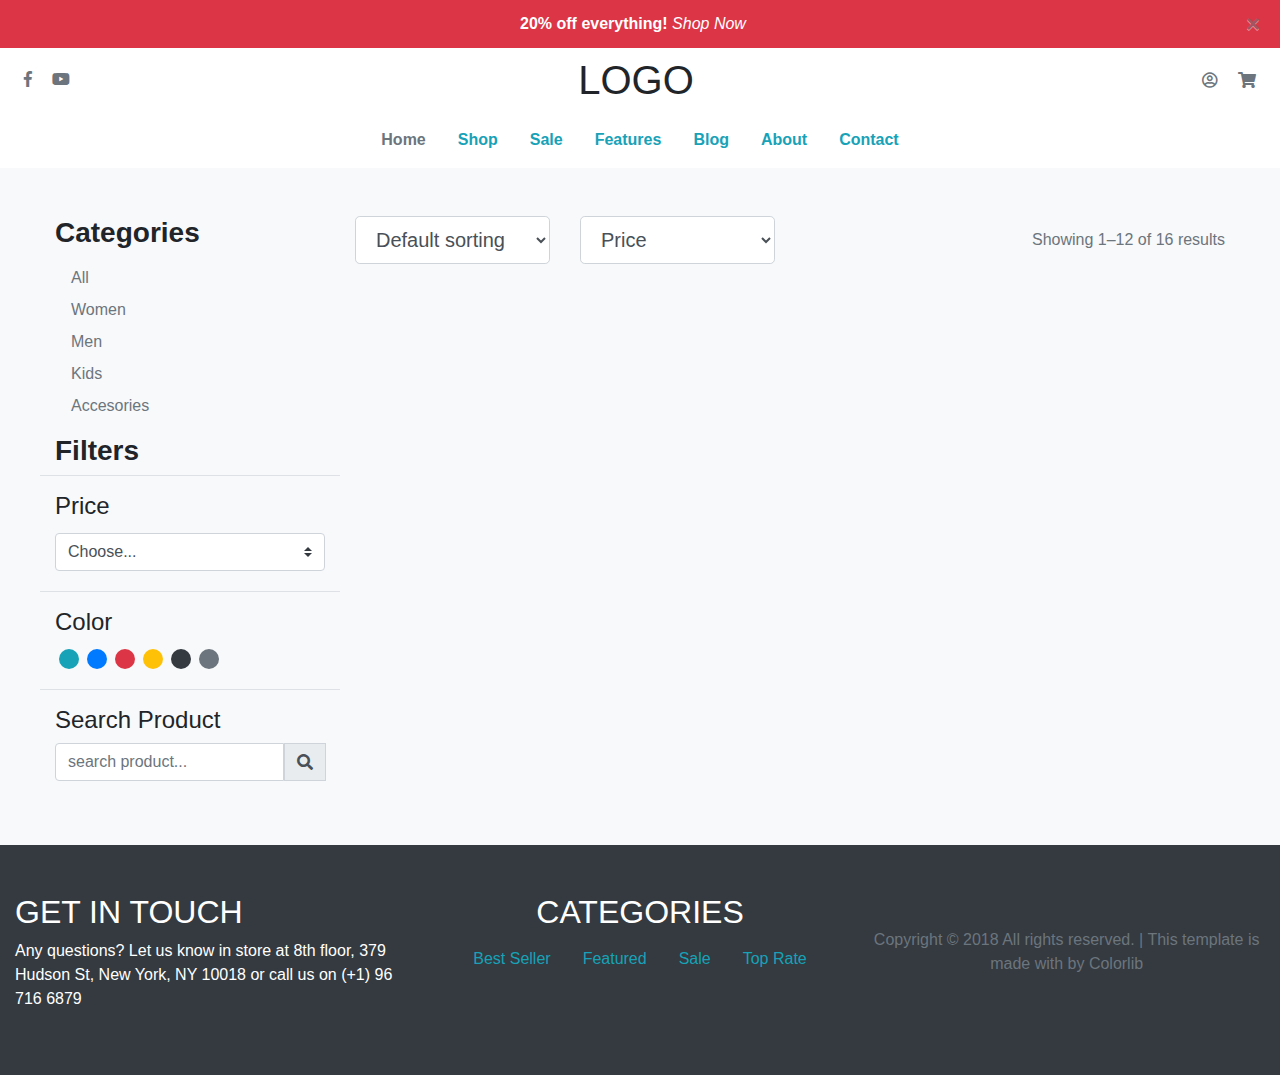
==== Front-End/products.html @ 2bd2a6d3 "update" ====
<!DOCTYPE html>
<html lang="en">

<head>
    <meta charset="UTF-8">
    <meta name="viewport" content="width=device-width, initial-scale=1.0">
    <meta http-equiv="X-UA-Compatible" content="ie=edge">
    <title>Product</title>
    <link rel="stylesheet" href="css/custom.css">
    <link rel="stylesheet" href="fontAwesome/css/fontawesome-all.min.css">
    <link rel="stylesheet" href="css/style.css">
    <script src="js/jquery.min.js"></script>
</head>

<body class="bg-light">
    <!-- fixed top -->
    <div class="alert alert-info bg-danger show m-0 text-center border-0 rounded-0" role="alert">
        <strong class="text-white">20% off everything!</strong>
        <a href="#" class="text-white font-italic">Shop Now</a>
        <button type="button" class="close text-muted" data-dismiss="alert" aria-label="Close">
            <span aria-hidden="true">&times;</span>
        </button>
    </div>

    <!-- Header -->
    <div class="bg-white d-flex align-items-center py-2">
        <div class="topbar-social mr-auto ml-3">
            <a href="#" class="m-2 text-muted">
                <i class="fab fa-facebook-f"></i>
            </a>
            <a href="#" class="m-2 text-muted">
                <i class="fab fa-youtube"></i>
            </a>
        </div>
        <h1 class="m-auto">LOGO</h1>
        <div class="shoppingCart ml-auto mr-3">
            <i class="far fa-user-circle text-muted m-2"></i>
            <i class="fas fa-shopping-cart text-muted m-2"></i>
        </div>
    </div>

    <!-- Menu -->
    <nav class="navbar navbar-expand-lg navbar-light bg-white">
        <button class="navbar-toggler" type="button" data-toggle="collapse" data-target="#navbarSupportedContent" aria-controls="navbarSupportedContent"
            aria-expanded="false" aria-label="Toggle navigation">
            <span class="navbar-toggler-icon"></span>
        </button>

        <div class="collapse navbar-collapse" id="navbarSupportedContent">
            <ul class="nav d-flex w-100 justify-content-center font-weight-bold">
                <li class="nav-item">
                    <a class="nav-link active disabled" href="#">Home</a>
                </li>
                <li class="nav-item">
                    <a class="nav-link text-info" href="#">Shop</a>
                </li>
                <li class="nav-item">
                    <a class="nav-link text-info" href="#">Sale</a>
                </li>
                <li class="nav-item">
                    <a class="nav-link text-info" href="#">Features</a>
                </li>
                <li class="nav-item">
                    <a class="nav-link text-info" href="#">Blog</a>
                </li>
                <li class="nav-item">
                    <a class="nav-link text-info" href="#">About</a>
                </li>
                <li class="nav-item">
                    <a class="nav-link text-info" href="#">Contact</a>
                </li>
            </ul>
        </div>
    </nav>

    <div class="container my-5">
        <div class="row">
            <div class="col-sm-3 sidebar">
                <div class="row Categories">
                    <div class="col-sm-12">
                        <h3 class="font-weight-bold">Categories</h3>
                    </div>

                    <div class="col-sm-12">
                        <ul class="pl-3 list-style-none">
                            <li class="my-2">
                                <a href="#" class="text-muted">All</a>
                            </li>
                            <li class="my-2">
                                <a href="#" class="text-muted">Women</a>
                            </li>
                            <li class="my-2">
                                <a href="#" class="text-muted">Men</a>
                            </li>
                            <li class="my-2">
                                <a href="#" class="text-muted">Kids</a>
                            </li>
                            <li class="my-2">
                                <a href="#" class="text-muted">Accesories</a>
                            </li>
                        </ul>
                    </div>
                </div>

                <div class="row Filters">
                    <div class="col-sm-12">
                        <h3 class="font-weight-bold">Filters</h3>
                    </div>
                    <div class="col-sm-12 border border-bottom-0 border-left-0 border-right-0 py-3">
                        <h4>Price</h4>
                        <select class="custom-select my-1 mr-sm-2" id="inlineFormCustomSelectPref">
                            <option selected>Choose...</option>
                            <option value="1">One</option>
                            <option value="2">Two</option>
                            <option value="3">Three</option>
                        </select>
                    </div>
                    <div class="col-sm-12 border border-bottom-0 border-left-0 border-right-0 py-3">
                        <h4>Color</h4>
                        <div class="col-sm-12">
                            <div class="row">
                                <div class="position-relative m-1 wc-20 hc-20 checkbox">
                                    <input type="checkbox" name="radio-stacked" class="position-absolute z-index-200 wc-20 hc-20 opacity-0">
                                    <label class="bgInfo wc-20 hc-20 radius-circle"></label>
                                    <i class="fas fa-check text-white position-absolute z-index-100 position-center font-size-12 opacity-0 iconCheck"></i>
                                </div>
                                <div class="position-relative m-1 wc-20 hc-20 checkbox">
                                    <input type="checkbox" name="radio-stacked" class="position-absolute z-index-200 wc-20 hc-20 opacity-0">
                                    <label class="bgPrimary wc-20 hc-20 radius-circle"></label>
                                    <i class="fas fa-check text-white position-absolute z-index-100 position-center font-size-12 opacity-0 iconCheck"></i>
                                </div>
                                <div class="position-relative m-1 wc-20 hc-20 checkbox">
                                    <input type="checkbox" name="radio-stacked" class="position-absolute z-index-200 wc-20 hc-20 opacity-0">
                                    <label class="bgDanger wc-20 hc-20 radius-circle"></label>
                                    <i class="fas fa-check text-white position-absolute z-index-100 position-center font-size-12 opacity-0 iconCheck"></i>
                                </div>
                                <div class="position-relative m-1 wc-20 hc-20 checkbox">
                                    <input type="checkbox" name="radio-stacked" class="position-absolute z-index-200 wc-20 hc-20 opacity-0">
                                    <label class="bgWarning wc-20 hc-20 radius-circle"></label>
                                    <i class="fas fa-check text-white position-absolute z-index-100 position-center font-size-12 opacity-0 iconCheck"></i>
                                </div>
                                <div class="position-relative m-1 wc-20 hc-20 checkbox">
                                    <input type="checkbox" name="radio-stacked" class="position-absolute z-index-200 wc-20 hc-20 opacity-0">
                                    <label class="bgDark wc-20 hc-20 radius-circle"></label>
                                    <i class="fas fa-check text-white position-absolute z-index-100 position-center font-size-12 opacity-0 iconCheck"></i>
                                </div>
                                <div class="position-relative m-1 wc-20 hc-20 checkbox">
                                    <input type="checkbox" name="radio-stacked" class="position-absolute z-index-200 wc-20 hc-20 opacity-0">
                                    <label class="bgSecondary wc-20 hc-20 radius-circle"></label>
                                    <i class="fas fa-check text-white position-absolute z-index-100 position-center font-size-12 opacity-0 iconCheck"></i>
                                </div>
                            </div>
                        </div>
                    </div>

                    <div class="col-sm-12 border border-bottom-0 border-left-0 border-right-0 py-3">
                        <h4>Search Product</h4>
                        <div class="input-group">
                            <input type="text" class="form-control" id="validationCustomUsername" placeholder="search product..." aria-describedby="inputGroupPrepend">

                            <div class="input-group-prepend">
                                <span class="input-group-text" id="inputGroupPrepend"><i class="fas fa-search"></i></span>
                            </div>
                        </div>
                    </div>
                </div>
            </div>

            <div class="col-sm-9 main">
                <div class="row">
                    <div class="col-sm-3">
                        <select class="form-control form-control-lg" id="inlineFormCustomSelectPref">
                            <option selected>Default sorting</option>
                            <option value="1">Popularity</option>
                            <option value="2">Price: low to high</option>
                            <option value="3">Price: high to low</option>
                        </select>
                    </div>
                    <div class="col-sm-3">
                        <select class="form-control form-control-lg" id="inlineFormCustomSelectPref">
                            <option selected>Price</option>
                            <option value="1">$0.00 - $50.00</option>
                            <option value="2">$50.00 - $100.00</option>
                            <option value="3">$100.00 - $150.00</option>
                        </select>
                    </div>
                    <div class="col-sm-6 d-flex justify-content-end align-items-center">
                        <p class="text-muted mb-0">Showing 1–12 of 16 results</p>
                    </div>
                </div>
            </div>
        </div>
    </div>


    <!-- Footer -->
    <footer class="bg-dark text-white py-5">
        <div class="container-fluid">
            <div class="row  d-flex justify-content-center align-items-start">
                <div class="col-sm-4">
                    <h2> GET IN TOUCH</h2>
                    <p>Any questions? Let us know in store at 8th floor, 379 Hudson St, New York, NY 10018 or call us on (+1)
                        96 716 6879</p>
                </div>

                <div class="col-sm-4 d-flex flex-column justify-content-center">
                    <h2 class="text-center">CATEGORIES</h2>
                    <ul class="nav justify-content-center">
                        <li class="nav-item">
                            <a class="nav-link text-info" href="#BestSeller">Best Seller</a>
                        </li>
                        <li class="nav-item">
                            <a class="nav-link text-info" href="#Featured">Featured</a>
                        </li>
                        <li class="nav-item">
                            <a class="nav-link text-info" href="#Sale">Sale</a>
                        </li>
                        <li class="nav-item">
                            <a class="nav-link text-info" href="#TopRate">Top Rate</a>
                        </li>
                    </ul>
                </div>

                <div class="col-sm-4 align-self-center">
                    <p class="text-muted text-center">Copyright © 2018 All rights reserved. | This template is made with by Colorlib</p>
                </div>
            </div>
        </div>
    </footer>


</body>
<script src="js/bootstrap.min.js"></script>

<!-- Tab Navi -->
<script>
    $(document).ready(function () {
        $('.productGroup .containerPro:not(:first)').hide();

        $('.buttonProduct li').click(function () {
            var indexbutton = $(this).index();
            $('.productGroup .containerPro').hide();
            $('.productGroup .containerPro:eq(' + indexbutton + ')').fadeIn();

        })
    })
</script>

</html>
---- Front-End/css/style.css ----
.close {
    right: 15px;
}

.position-top {
    top: 0;
}

.position-bottom {
    bottom: 0;
}

.position-left {
    left: 0;
}

.position-right {
    right: 0;
}

.position-center-x {
    left: 50%;
    transform: translateX(-50%);
}
.position-center-y {
    top: 50%;
    transform: translateY(-50%);
}

.position-center {
    left: 50%;
    top: 50%;
    transform: translate(-50%, -50%);
}

.barnerVideo {
    height: 573px;
}

.list-style-none {
    list-style: none;
}

a:hover {
    color:#17a2b8!important;
    text-decoration: none;
}

.wc-20 {
    width: 20px;
}

.hc-20 {
    height: 20px;
}

.radius-circle {
    border-radius: 100%;
}

.opacity-0 {
    opacity: 0;
}

.bgInfo { background-color: #17a2b8; }

.bgPrimary { background-color: #007bff; }

.bgDanger { background-color: #dc3545; }

.bgWarning { background-color: #ffc107; }

.bgDark { background-color: #343a40; }

.bgSecondary { background-color: #6c757d; }

.font-size-12 {
    font-size: 12px;
}

.checkbox input:checked ~ .iconCheck {
    opacity: 1;
}

.z-index-100 { z-index: 100; }
.z-index-200 { z-index: 200; }
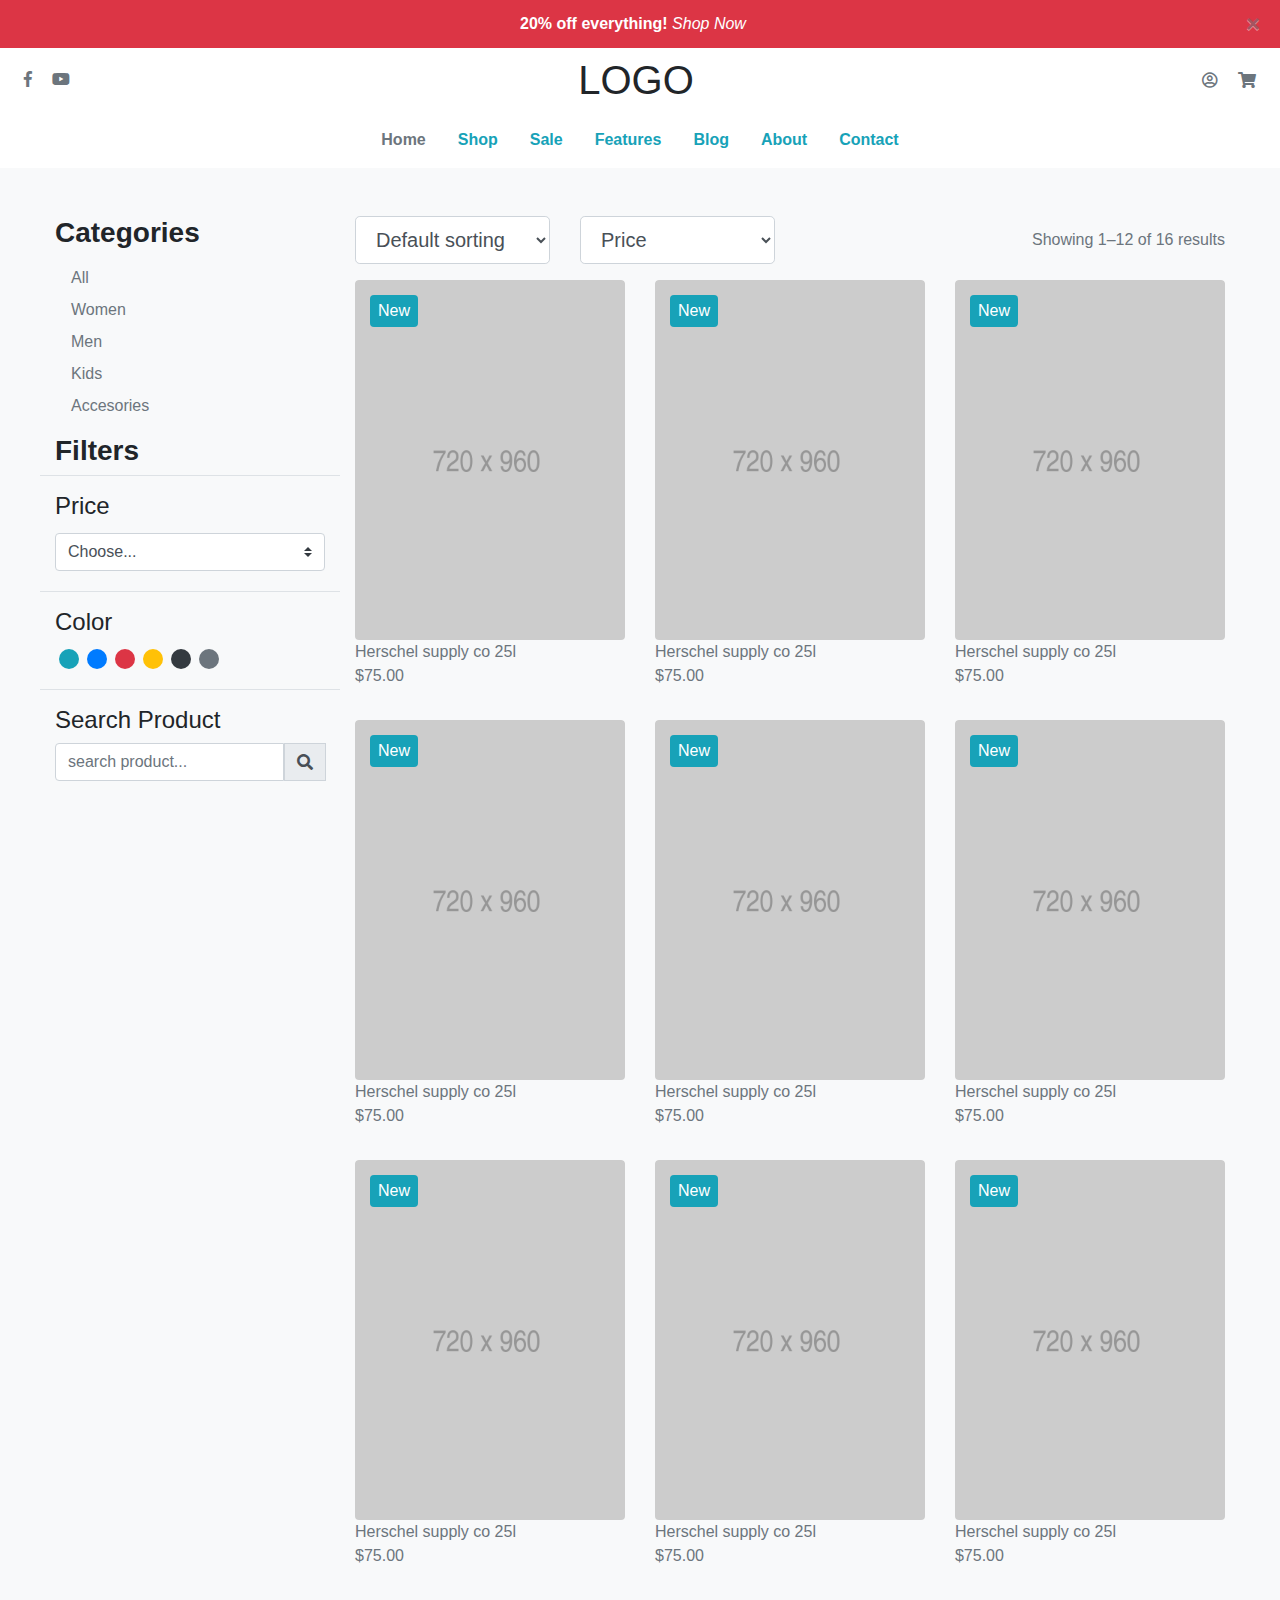
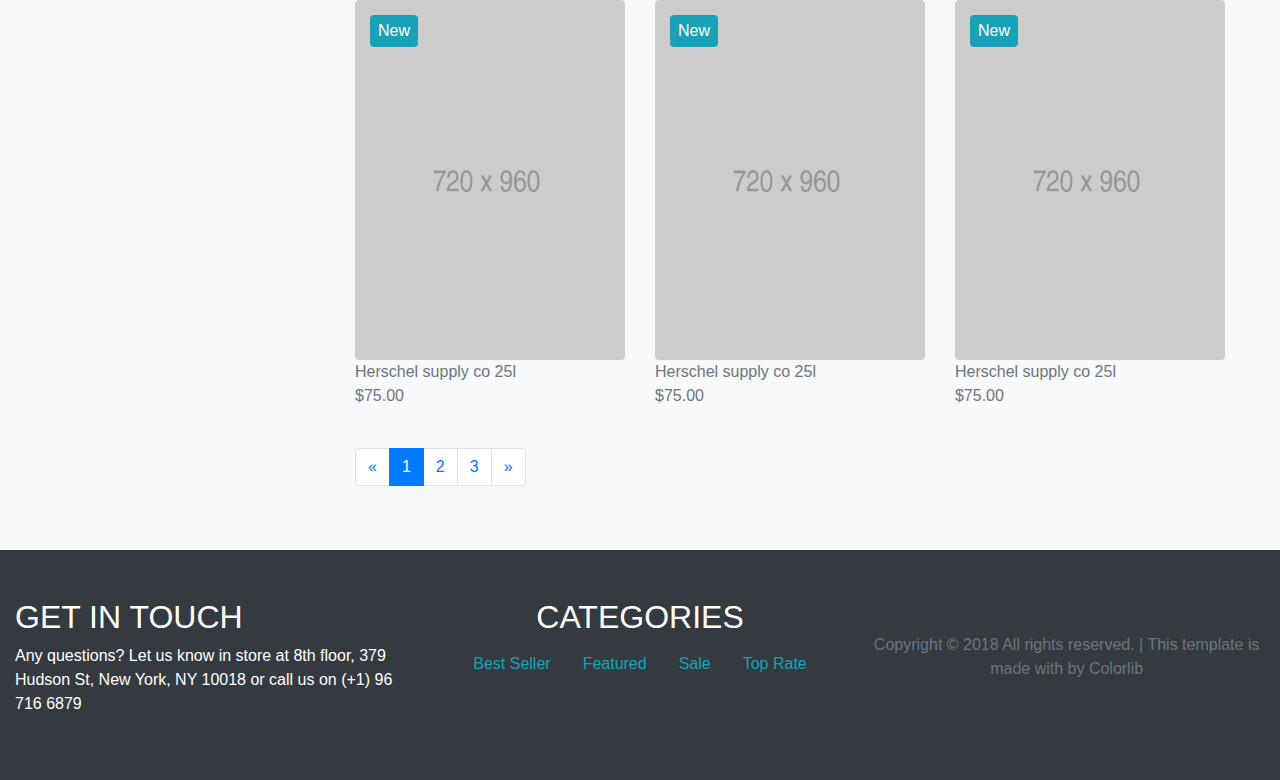
==== commit ae555503: "update" ====
--- a/Front-End/products.html
+++ b/Front-End/products.html
@@ -120,32 +120,32 @@
                         <div class="col-sm-12">
                             <div class="row">
                                 <div class="position-relative m-1 wc-20 hc-20 checkbox">
-                                    <input type="checkbox" name="radio-stacked" class="position-absolute z-index-200 wc-20 hc-20 opacity-0">
+                                    <input type="checkbox" name="radio-stacked" class="position-absolute z-index-200 wc-20 hc-20 opacity-0 cursor-pointer">
                                     <label class="bgInfo wc-20 hc-20 radius-circle"></label>
                                     <i class="fas fa-check text-white position-absolute z-index-100 position-center font-size-12 opacity-0 iconCheck"></i>
                                 </div>
                                 <div class="position-relative m-1 wc-20 hc-20 checkbox">
-                                    <input type="checkbox" name="radio-stacked" class="position-absolute z-index-200 wc-20 hc-20 opacity-0">
+                                    <input type="checkbox" name="radio-stacked" class="position-absolute z-index-200 wc-20 hc-20 opacity-0 cursor-pointer">
                                     <label class="bgPrimary wc-20 hc-20 radius-circle"></label>
                                     <i class="fas fa-check text-white position-absolute z-index-100 position-center font-size-12 opacity-0 iconCheck"></i>
                                 </div>
                                 <div class="position-relative m-1 wc-20 hc-20 checkbox">
-                                    <input type="checkbox" name="radio-stacked" class="position-absolute z-index-200 wc-20 hc-20 opacity-0">
+                                    <input type="checkbox" name="radio-stacked" class="position-absolute z-index-200 wc-20 hc-20 opacity-0 cursor-pointer">
                                     <label class="bgDanger wc-20 hc-20 radius-circle"></label>
                                     <i class="fas fa-check text-white position-absolute z-index-100 position-center font-size-12 opacity-0 iconCheck"></i>
                                 </div>
                                 <div class="position-relative m-1 wc-20 hc-20 checkbox">
-                                    <input type="checkbox" name="radio-stacked" class="position-absolute z-index-200 wc-20 hc-20 opacity-0">
+                                    <input type="checkbox" name="radio-stacked" class="position-absolute z-index-200 wc-20 hc-20 opacity-0 cursor-pointer">
                                     <label class="bgWarning wc-20 hc-20 radius-circle"></label>
                                     <i class="fas fa-check text-white position-absolute z-index-100 position-center font-size-12 opacity-0 iconCheck"></i>
                                 </div>
                                 <div class="position-relative m-1 wc-20 hc-20 checkbox">
-                                    <input type="checkbox" name="radio-stacked" class="position-absolute z-index-200 wc-20 hc-20 opacity-0">
+                                    <input type="checkbox" name="radio-stacked" class="position-absolute z-index-200 wc-20 hc-20 opacity-0 cursor-pointer">
                                     <label class="bgDark wc-20 hc-20 radius-circle"></label>
                                     <i class="fas fa-check text-white position-absolute z-index-100 position-center font-size-12 opacity-0 iconCheck"></i>
                                 </div>
                                 <div class="position-relative m-1 wc-20 hc-20 checkbox">
-                                    <input type="checkbox" name="radio-stacked" class="position-absolute z-index-200 wc-20 hc-20 opacity-0">
+                                    <input type="checkbox" name="radio-stacked" class="position-absolute z-index-200 wc-20 hc-20 opacity-0 cursor-pointer">
                                     <label class="bgSecondary wc-20 hc-20 radius-circle"></label>
                                     <i class="fas fa-check text-white position-absolute z-index-100 position-center font-size-12 opacity-0 iconCheck"></i>
                                 </div>
@@ -159,7 +159,9 @@
                             <input type="text" class="form-control" id="validationCustomUsername" placeholder="search product..." aria-describedby="inputGroupPrepend">
 
                             <div class="input-group-prepend">
-                                <span class="input-group-text" id="inputGroupPrepend"><i class="fas fa-search"></i></span>
+                                <span class="input-group-text" id="inputGroupPrepend">
+                                    <i class="fas fa-search"></i>
+                                </span>
                             </div>
                         </div>
                     </div>
@@ -188,10 +190,257 @@
                         <p class="text-muted mb-0">Showing 1–12 of 16 results</p>
                     </div>
                 </div>
+
+                <div class="row">
+                    <div class="col-sm-4 my-3">
+                        <div class="card position-relative border-0 boxProduct">
+                            <img class="card-img-top" src="images/item-01.jpg" alt="Card image cap">
+                            <p class="bg-info position-absolute position-top-15 position-left-15 text-white py-1 px-2 rounded z-index-200">New</p>
+                            <div class="wishlist position-absolute position-top-15 position-right-15 text-white py-1 px-2 rounded z-index-200">
+                                <a href="#" class="text-white">
+                                    <i class="far fa-heart d-hide"></i>
+                                    <i class="fas fa-heart d-show text-warning"></i>
+                                </a>
+                            </div>
+                            <button type="button" class="buttonCart btn btn-dark btn-lg position-absolute position-bottom position-center-x mb-3">
+                                Add To Card
+                            </button>
+                        </div>
+                        <p class="m-0 text-muted">Herschel supply co 25l</p>
+                        <p class="m-0 text-muted"> $75.00</p>
+                    </div>
+
+                    <div class="col-sm-4 my-3">
+                        <div class="card position-relative border-0 boxProduct">
+                            <img class="card-img-top" src="images/item-01.jpg" alt="Card image cap">
+                            <p class="bg-info position-absolute position-top-15 position-left-15 text-white py-1 px-2 rounded z-index-200">New</p>
+                            <div class="wishlist position-absolute position-top-15 position-right-15 text-white py-1 px-2 rounded z-index-200">
+                                <a href="#" class="text-white">
+                                    <i class="far fa-heart d-hide"></i>
+                                    <i class="fas fa-heart d-show text-warning"></i>
+                                </a>
+                            </div>
+                            <button type="button" class="buttonCart btn btn-dark btn-lg position-absolute position-bottom position-center-x mb-3">
+                                Add To Card
+                            </button>
+                        </div>
+                        <p class="m-0 text-muted">Herschel supply co 25l</p>
+                        <p class="m-0 text-muted"> $75.00</p>
+                    </div>
+
+                    <div class="col-sm-4 my-3">
+                        <div class="card position-relative border-0 boxProduct">
+                            <img class="card-img-top" src="images/item-01.jpg" alt="Card image cap">
+                            <p class="bg-info position-absolute position-top-15 position-left-15 text-white py-1 px-2 rounded z-index-200">New</p>
+                            <div class="wishlist position-absolute position-top-15 position-right-15 text-white py-1 px-2 rounded z-index-200">
+                                <a href="#" class="text-white">
+                                    <i class="far fa-heart d-hide"></i>
+                                    <i class="fas fa-heart d-show text-warning"></i>
+                                </a>
+                            </div>
+                            <button type="button" class="buttonCart btn btn-dark btn-lg position-absolute position-bottom position-center-x mb-3">
+                                Add To Card
+                            </button>
+                        </div>
+                        <p class="m-0 text-muted">Herschel supply co 25l</p>
+                        <p class="m-0 text-muted"> $75.00</p>
+                    </div>
+
+                    <div class="col-sm-4 my-3">
+                        <div class="card position-relative border-0 boxProduct">
+                            <img class="card-img-top" src="images/item-01.jpg" alt="Card image cap">
+                            <p class="bg-info position-absolute position-top-15 position-left-15 text-white py-1 px-2 rounded z-index-200">New</p>
+                            <div class="wishlist position-absolute position-top-15 position-right-15 text-white py-1 px-2 rounded z-index-200">
+                                <a href="#" class="text-white">
+                                    <i class="far fa-heart d-hide"></i>
+                                    <i class="fas fa-heart d-show text-warning"></i>
+                                </a>
+                            </div>
+                            <button type="button" class="buttonCart btn btn-dark btn-lg position-absolute position-bottom position-center-x mb-3">
+                                Add To Card
+                            </button>
+                        </div>
+                        <p class="m-0 text-muted">Herschel supply co 25l</p>
+                        <p class="m-0 text-muted"> $75.00</p>
+                    </div>
+
+                    <div class="col-sm-4 my-3">
+                        <div class="card position-relative border-0 boxProduct">
+                            <img class="card-img-top" src="images/item-01.jpg" alt="Card image cap">
+                            <p class="bg-info position-absolute position-top-15 position-left-15 text-white py-1 px-2 rounded z-index-200">New</p>
+                            <div class="wishlist position-absolute position-top-15 position-right-15 text-white py-1 px-2 rounded z-index-200">
+                                <a href="#" class="text-white">
+                                    <i class="far fa-heart d-hide"></i>
+                                    <i class="fas fa-heart d-show text-warning"></i>
+                                </a>
+                            </div>
+                            <button type="button" class="buttonCart btn btn-dark btn-lg position-absolute position-bottom position-center-x mb-3">
+                                Add To Card
+                            </button>
+                        </div>
+                        <p class="m-0 text-muted">Herschel supply co 25l</p>
+                        <p class="m-0 text-muted"> $75.00</p>
+                    </div>
+
+                    <div class="col-sm-4 my-3">
+                        <div class="card position-relative border-0 boxProduct">
+                            <img class="card-img-top" src="images/item-01.jpg" alt="Card image cap">
+                            <p class="bg-info position-absolute position-top-15 position-left-15 text-white py-1 px-2 rounded z-index-200">New</p>
+                            <div class="wishlist position-absolute position-top-15 position-right-15 text-white py-1 px-2 rounded z-index-200">
+                                <a href="#" class="text-white">
+                                    <i class="far fa-heart d-hide"></i>
+                                    <i class="fas fa-heart d-show text-warning"></i>
+                                </a>
+                            </div>
+                            <button type="button" class="buttonCart btn btn-dark btn-lg position-absolute position-bottom position-center-x mb-3">
+                                Add To Card
+                            </button>
+                        </div>
+                        <p class="m-0 text-muted">Herschel supply co 25l</p>
+                        <p class="m-0 text-muted"> $75.00</p>
+                    </div>
+
+                    <div class="col-sm-4 my-3">
+                        <div class="card position-relative border-0 boxProduct">
+                            <img class="card-img-top" src="images/item-01.jpg" alt="Card image cap">
+                            <p class="bg-info position-absolute position-top-15 position-left-15 text-white py-1 px-2 rounded z-index-200">New</p>
+                            <div class="wishlist position-absolute position-top-15 position-right-15 text-white py-1 px-2 rounded z-index-200">
+                                <a href="#" class="text-white">
+                                    <i class="far fa-heart d-hide"></i>
+                                    <i class="fas fa-heart d-show text-warning"></i>
+                                </a>
+                            </div>
+                            <button type="button" class="buttonCart btn btn-dark btn-lg position-absolute position-bottom position-center-x mb-3">
+                                Add To Card
+                            </button>
+                        </div>
+                        <p class="m-0 text-muted">Herschel supply co 25l</p>
+                        <p class="m-0 text-muted"> $75.00</p>
+                    </div>
+
+                    <div class="col-sm-4 my-3">
+                        <div class="card position-relative border-0 boxProduct">
+                            <img class="card-img-top" src="images/item-01.jpg" alt="Card image cap">
+                            <p class="bg-info position-absolute position-top-15 position-left-15 text-white py-1 px-2 rounded z-index-200">New</p>
+                            <div class="wishlist position-absolute position-top-15 position-right-15 text-white py-1 px-2 rounded z-index-200">
+                                <a href="#" class="text-white">
+                                    <i class="far fa-heart d-hide"></i>
+                                    <i class="fas fa-heart d-show text-warning"></i>
+                                </a>
+                            </div>
+                            <button type="button" class="buttonCart btn btn-dark btn-lg position-absolute position-bottom position-center-x mb-3">
+                                Add To Card
+                            </button>
+                        </div>
+                        <p class="m-0 text-muted">Herschel supply co 25l</p>
+                        <p class="m-0 text-muted"> $75.00</p>
+                    </div>
+
+                    <div class="col-sm-4 my-3">
+                        <div class="card position-relative border-0 boxProduct">
+                            <img class="card-img-top" src="images/item-01.jpg" alt="Card image cap">
+                            <p class="bg-info position-absolute position-top-15 position-left-15 text-white py-1 px-2 rounded z-index-200">New</p>
+                            <div class="wishlist position-absolute position-top-15 position-right-15 text-white py-1 px-2 rounded z-index-200">
+                                <a href="#" class="text-white">
+                                    <i class="far fa-heart d-hide"></i>
+                                    <i class="fas fa-heart d-show text-warning"></i>
+                                </a>
+                            </div>
+                            <button type="button" class="buttonCart btn btn-dark btn-lg position-absolute position-bottom position-center-x mb-3">
+                                Add To Card
+                            </button>
+                        </div>
+                        <p class="m-0 text-muted">Herschel supply co 25l</p>
+                        <p class="m-0 text-muted"> $75.00</p>
+                    </div>
+
+                    <div class="col-sm-4 my-3">
+                        <div class="card position-relative border-0 boxProduct">
+                            <img class="card-img-top" src="images/item-01.jpg" alt="Card image cap">
+                            <p class="bg-info position-absolute position-top-15 position-left-15 text-white py-1 px-2 rounded z-index-200">New</p>
+                            <div class="wishlist position-absolute position-top-15 position-right-15 text-white py-1 px-2 rounded z-index-200">
+                                <a href="#" class="text-white">
+                                    <i class="far fa-heart d-hide"></i>
+                                    <i class="fas fa-heart d-show text-warning"></i>
+                                </a>
+                            </div>
+                            <button type="button" class="buttonCart btn btn-dark btn-lg position-absolute position-bottom position-center-x mb-3">
+                                Add To Card
+                            </button>
+                        </div>
+                        <p class="m-0 text-muted">Herschel supply co 25l</p>
+                        <p class="m-0 text-muted"> $75.00</p>
+                    </div>
+
+                    <div class="col-sm-4 my-3">
+                        <div class="card position-relative border-0 boxProduct">
+                            <img class="card-img-top" src="images/item-01.jpg" alt="Card image cap">
+                            <p class="bg-info position-absolute position-top-15 position-left-15 text-white py-1 px-2 rounded z-index-200">New</p>
+                            <div class="wishlist position-absolute position-top-15 position-right-15 text-white py-1 px-2 rounded z-index-200">
+                                <a href="#" class="text-white">
+                                    <i class="far fa-heart d-hide"></i>
+                                    <i class="fas fa-heart d-show text-warning"></i>
+                                </a>
+                            </div>
+                            <button type="button" class="buttonCart btn btn-dark btn-lg position-absolute position-bottom position-center-x mb-3">
+                                Add To Card
+                            </button>
+                        </div>
+                        <p class="m-0 text-muted">Herschel supply co 25l</p>
+                        <p class="m-0 text-muted"> $75.00</p>
+                    </div>
+
+                    <div class="col-sm-4 my-3">
+                        <div class="card position-relative border-0 boxProduct">
+                            <img class="card-img-top" src="images/item-01.jpg" alt="Card image cap">
+                            <p class="bg-info position-absolute position-top-15 position-left-15 text-white py-1 px-2 rounded z-index-200">New</p>
+                            <div class="wishlist position-absolute position-top-15 position-right-15 text-white py-1 px-2 rounded z-index-200">
+                                <a href="#" class="text-white">
+                                    <i class="far fa-heart d-hide"></i>
+                                    <i class="fas fa-heart d-show text-warning"></i>
+                                </a>
+                            </div>
+                            <button type="button" class="buttonCart btn btn-dark btn-lg position-absolute position-bottom position-center-x mb-3">
+                                Add To Card
+                            </button>
+                        </div>
+                        <p class="m-0 text-muted">Herschel supply co 25l</p>
+                        <p class="m-0 text-muted"> $75.00</p>
+                    </div>
+                </div>
+
+                <div class="row mt-4">
+                    <div class="col-sm-12">
+                        <nav aria-label="Page navigation example">
+                            <ul class="pagination">
+                                <li class="page-item">
+                                    <a class="page-link" href="#" aria-label="Previous">
+                                        <span aria-hidden="true">&laquo;</span>
+                                        <span class="sr-only">Previous</span>
+                                    </a>
+                                </li>
+                                <li class="page-item active">
+                                    <a class="page-link" href="#">1</a>
+                                </li>
+                                <li class="page-item">
+                                    <a class="page-link" href="#">2</a>
+                                </li>
+                                <li class="page-item">
+                                    <a class="page-link" href="#">3</a>
+                                </li>
+                                <li class="page-item">
+                                    <a class="page-link" href="#" aria-label="Next">
+                                        <span aria-hidden="true">&raquo;</span>
+                                        <span class="sr-only">Next</span>
+                                    </a>
+                                </li>
+                            </ul>
+                        </nav>
+                    </div>
+                </div>
             </div>
         </div>
     </div>
-
 
     <!-- Footer -->
     <footer class="bg-dark text-white py-5">
@@ -228,22 +477,24 @@
         </div>
     </footer>
 
-
+    <!-- Backtotop  -->
+    <button type="button" class="btn btn-secondary position-fixed position-bottom-15 position-right-15 backtotop">
+        <span class="symbol-btn-back-to-top">
+            <i class="fa fa-angle-double-up" aria-hidden="true"></i>
+        </span>
+    </button>
+
+    <!-- PopUp -->
+    <div class="popUp d-flex justify-content-center align-items-center z-index-200">
+        <div class="content p-5 bg-white rounded d-flex justify-content-center align-items-center flex-column position-relative">
+            <i class="far fa-check-circle text-info font-size-84"></i>
+            <h4> Coach slim easton black</h4>
+            <p>is added to wishlist</p>
+            <button type="button" class="btn btn-info position-absolute position-bottom-15 position-right-15">Ok</button>
+        </div>
+    </div>
 </body>
 <script src="js/bootstrap.min.js"></script>
-
-<!-- Tab Navi -->
-<script>
-    $(document).ready(function () {
-        $('.productGroup .containerPro:not(:first)').hide();
-
-        $('.buttonProduct li').click(function () {
-            var indexbutton = $(this).index();
-            $('.productGroup .containerPro').hide();
-            $('.productGroup .containerPro:eq(' + indexbutton + ')').fadeIn();
-
-        })
-    })
-</script>
+<script src="js/main.js"></script>
 
 </html>--- a/Front-End/css/style.css
+++ b/Front-End/css/style.css
@@ -1,5 +1,9 @@
 .close {
     right: 15px;
+}
+
+.cursor-pointer {
+    cursor: pointer;
 }
 
 .position-top {
@@ -16,6 +20,22 @@
 
 .position-right {
     right: 0;
+}
+
+.position-top-15 {
+    top: 15px;
+}
+
+.position-bottom-15 {
+    bottom: 15px;
+}
+
+.position-left-15 {
+    left: 15px;
+}
+
+.position-right-15 {
+    right: 15px;
 }
 
 .position-center-x {
@@ -42,9 +62,9 @@
 }
 
 a:hover {
-    color:#17a2b8!important;
+  
     text-decoration: none;
-}
+} 
 
 .wc-20 {
     width: 20px;
@@ -83,4 +103,80 @@
 }
 
 .z-index-100 { z-index: 100; }
-.z-index-200 { z-index: 200; }+.z-index-200 { z-index: 200; }
+
+.boxProduct {
+    overflow: hidden;
+}
+
+.boxProduct:hover .buttonCart {
+    transition: all .4s ease 0s;
+    bottom: 0;
+    z-index: 200;
+}
+
+.boxProduct::after {
+    content: "";
+    position: absolute;
+    top: 0;
+    left: 0;
+    right: 0;
+    bottom: 0;
+    width: 100%;
+    height: 100%;
+    background: rgba(000, 000, 000, .5);
+    opacity: 0;
+    transition: all .4s ease 0s;
+}
+
+.boxProduct:hover::after {
+    opacity: 1;
+    transition: all .4s ease 0s;
+}
+
+.buttonCart {
+    position: absolute;
+    transition: all .4s ease 0s;
+    bottom: -65px;
+}
+
+.wishlist {
+    transition: all .4s ease 0s;
+    transform: scale(0)
+}
+
+.boxProduct:hover .wishlist {
+    transition: all .4s ease 0s;
+    transform: scale(1)
+}
+
+.d-show { display: none}
+.d-hide { display: block; }
+.wishlist a:hover > .d-show {  
+     display: block;
+}
+
+.wishlist a:hover > .d-hide { 
+    display: none;
+}
+
+.popUp {
+    position: fixed;
+    top: 0;
+    left: 0;
+    right: 0;
+    bottom: 0;
+    width: 100%;
+    height: 100%;
+    background: rgba(000, 000, 000, .5);
+    transform: scale(0);
+}
+
+.content {
+    transition: all .4s ease 0s;
+    transform: scale(0)
+}
+
+.font-size-84 {
+    font-size: 84px;
+}